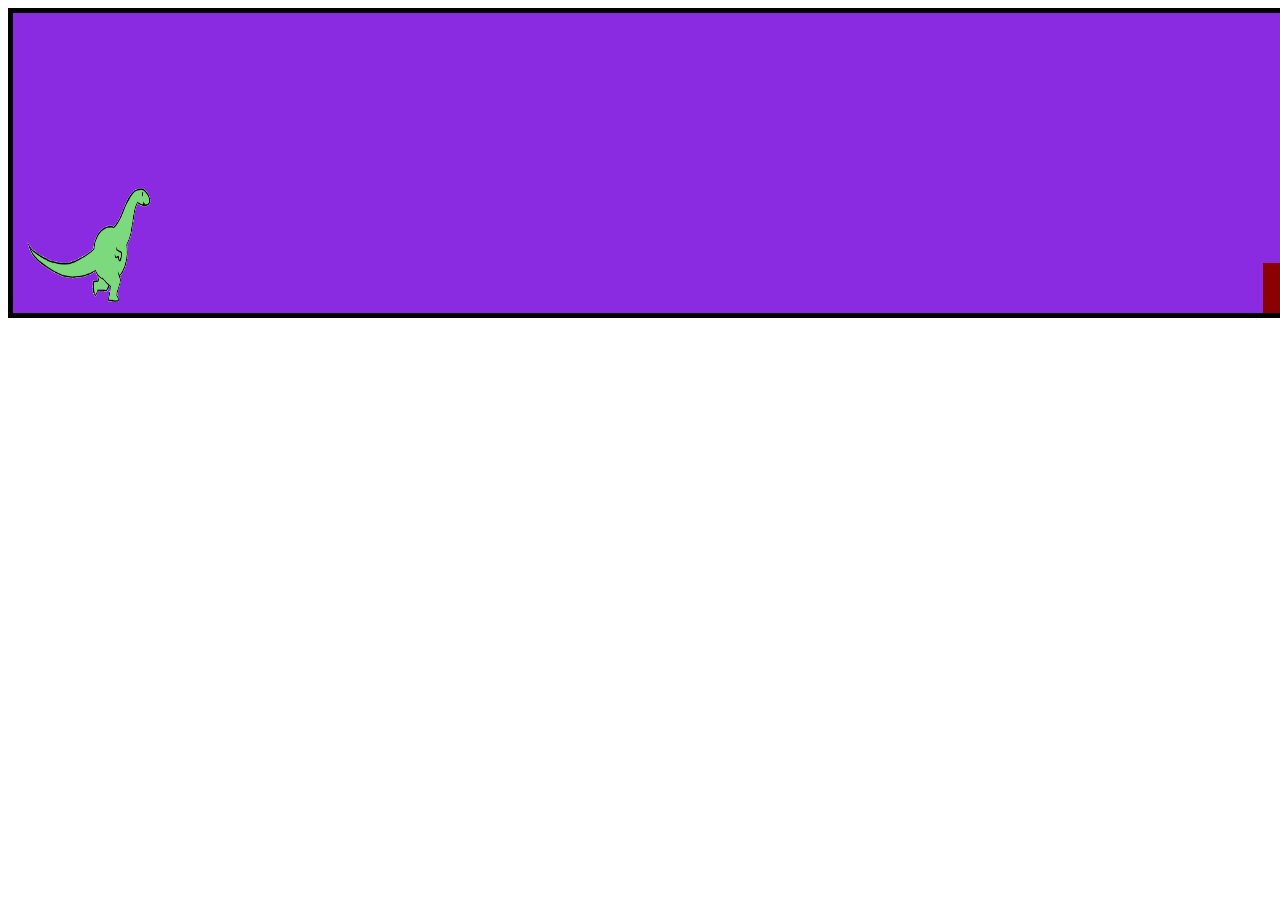
==== index.html @ 2604014b "Update and rename base.html to index.html" ====
<!DOCTYPE html>
<html lang="pt-br">
<head>
    <meta charset="UTF-8">
    <meta name="viewport" content="width=device-width, initial-scale=1.0">
    <title>Jogo do Dinossauro</title>
    <link rel="stylesheet" href="style.css">
</head>
<body>
    <script src="script.js"></script>
    <div id="gameArea">
        <img src="img/dino4.gif" alt="imagem de dinossauro" id="dino">
        <div id="obstaculo"> </div>
    </div>
</body>
</html>
---- style.css ----
#gameArea{
    background-color: blueviolet;
    width: 1300px; /*largura*/
    height: 300px; /*altura*/
    border: 5px solid black;
    position: absolute;
    bottom: 10; /*distância do elemento até a borda*/
}

#obstaculo{
    background-color: darkred;  
    width: 50px; /*largura*/
    height: 50px; /*altura*/
    position: absolute;
    bottom: 0; /*distância do elemento até a borda*/
    right: 0; /*direita*/
}

#dino{
width: 150px;  /*largura*/
height: 150px; /*altura*/
position: absolute;
bottom: 0; /*distância do elemento até a borda*/
left: 50; /*esquerda*/
}

@keyframes jump{
0% {bottom: 0;}
50% {bottom: 250px;}
100% {bottom: 0;}
}
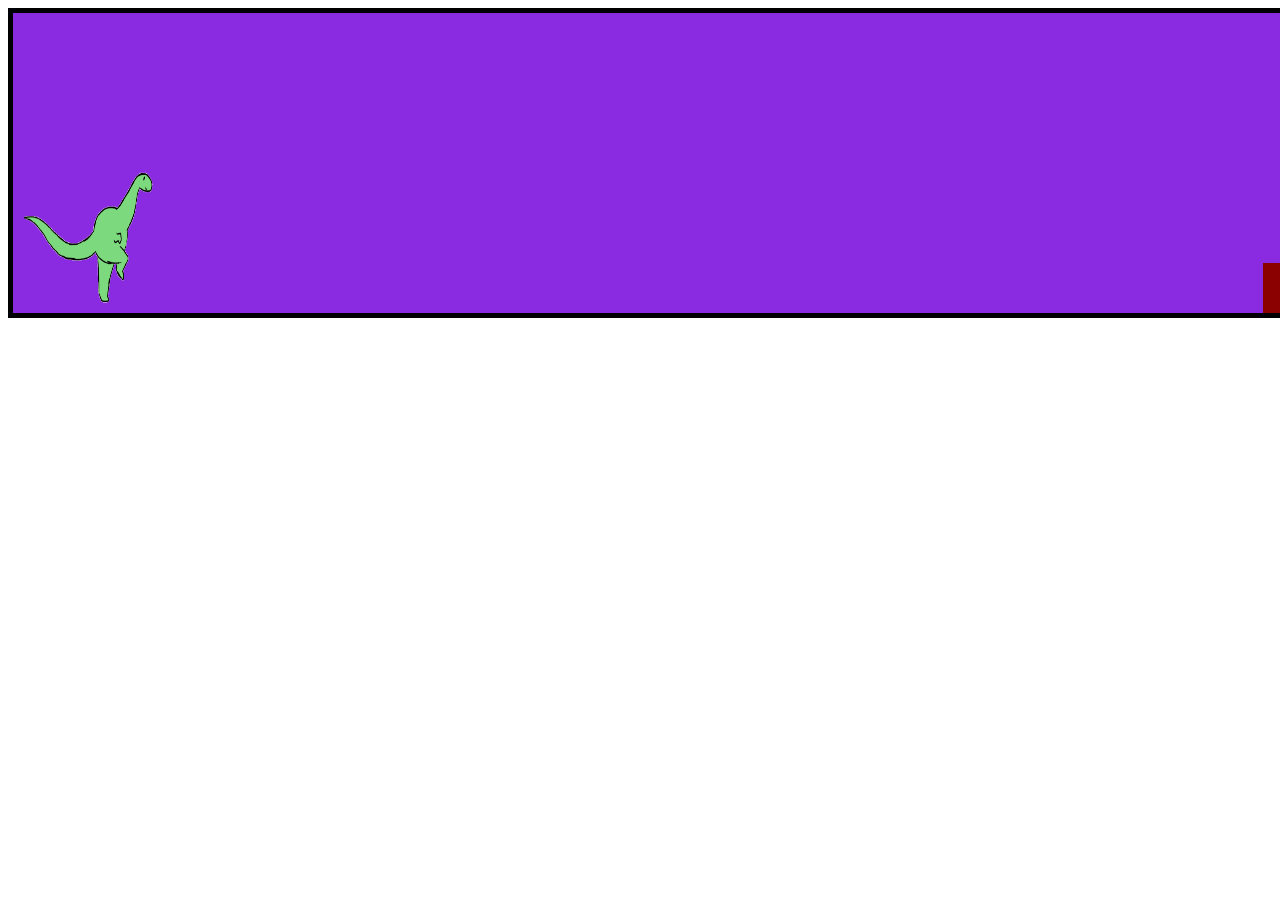
==== commit 7e754cb5: "Update index.html colocar a tag script depois da div, dentro o body  <script src="script.js"></scr" ====
--- a/index.html
+++ b/index.html
@@ -7,10 +7,12 @@
     <link rel="stylesheet" href="style.css">
 </head>
 <body>
-    <script src="script.js"></script>
+    
     <div id="gameArea">
         <img src="img/dino4.gif" alt="imagem de dinossauro" id="dino">
         <div id="obstaculo"> </div>
     </div>
+    <script src="script.js"></script>
+    
 </body>
 </html>
